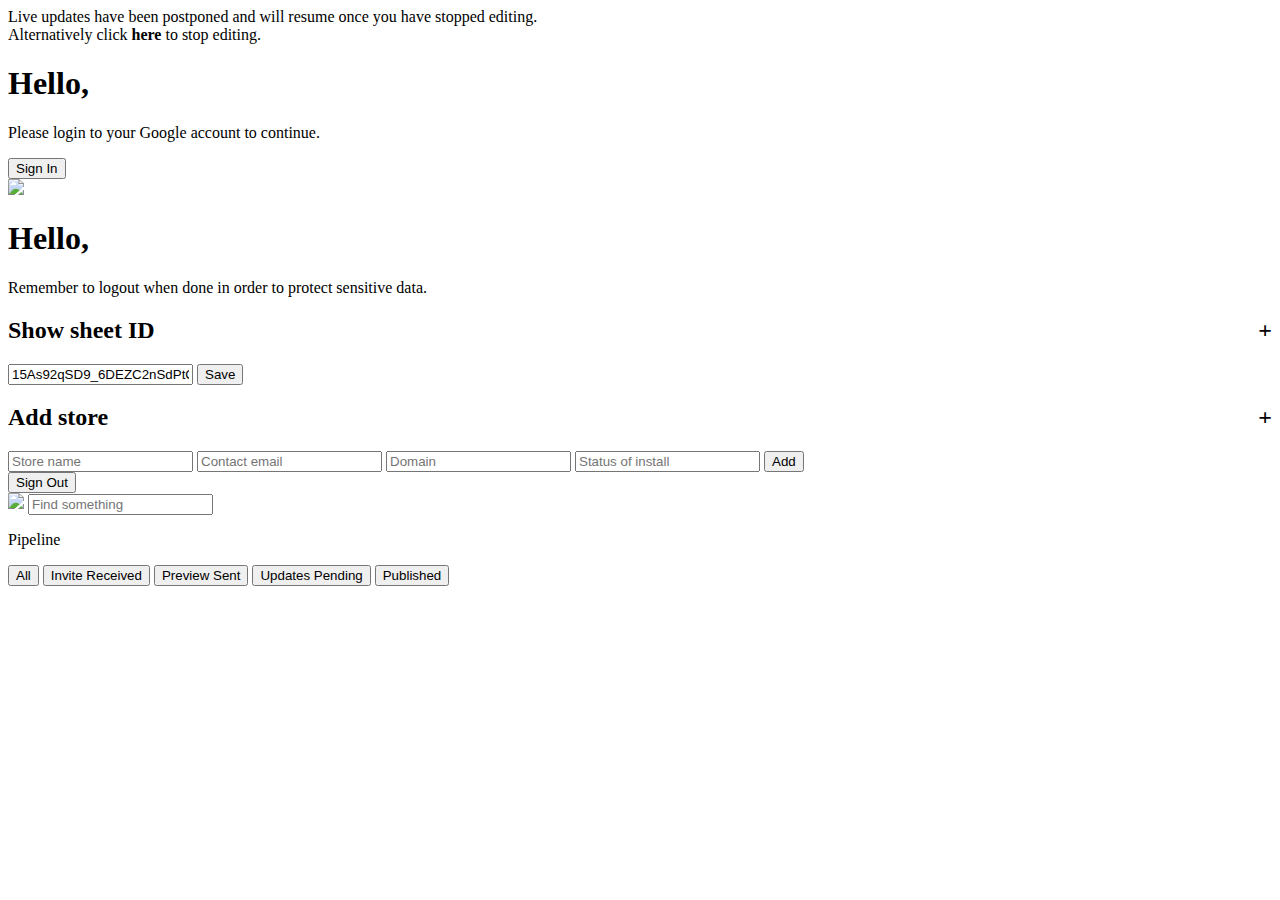
==== docs/content.html @ af525856 "Rename index.html to content.html" ====
<!doctype html>
<html lang="en">
<head>
	<meta charset="utf-8">

  	<title>Tape Deck | A simple CRM powered by Google</title>
  	<meta name="description" content="Tape Deck | A simple CRM powered by Google">
  	<meta name="author" content="Michael Catterall">
  	<meta name="viewport" content="width=device-width, initial-scale=1.0">
  	<link href="https://fonts.googleapis.com/css?family=Poppins" rel="stylesheet">
	<link rel="stylesheet" href="CSS/styles.css">
</head>

<body>
	<div id="disable_updates">Live updates have been postponed and will resume once you have stopped editing.<br>Alternatively click <b>here</b> to stop editing.</div>
	<div id="onLoaded" style="display: block"></div>
	<div id="login_window">
		<h1 id="login_title">Hello,</h1>
		<p class="login_subtitle isLoggedOut">Please login to your Google account to continue.</p>
		<button id="sign_in_btn">Sign In</button>
	</div>
	
	<main id="user_content">
		<div id="fixed_header_area">
			<img src="IMG/close.png" id="menu" Onclick="toggleMenu()">
			<h1 id="login_title">Hello,</h1>
			<p class="login_subtitle isLoggedIn">Remember to logout when done in order to protect sensitive data.</p>

			<div id="signedData">	
				<h2 id="add_form_btn" Onclick="toggleAddForm('update_sheet')"> Show sheet ID <span style="float: right">+</span></h2>
				<form id="update_sheet" OnSubmit="onEditSubmit(event)">
					<input type="text" id="current_sheet_display" value="15As92qSD9_6DEZC2nSdPtCqOSLFR4_KNiXWHC0JLY_E" required /> <!-- <a href="https://docs.google.com/spreadsheets/d/15As92qSD9_6DEZC2nSdPtCqOSLFR4_KNiXWHC0JLY_E" target="_BLANK" -->
					<input class="add_form_input add" type="submit" type="text" value="Save">
				</form>
				<h2 id="add_form_btn" Onclick="toggleAddForm('add_new_form')">Add store <span style="float: right">+</span></h2>
				<form id="add_new_form" OnSubmit="onAddSubmit(event)">
					<input id="company"  class="add_form_input" type="text" placeholder="Store name" required>
					<input id="email" class="add_form_input" type="text" type="text" placeholder="Contact email" required>
					<input id="domain" class="add_form_input" type="text" type="text" placeholder="Domain" required>
					<input id="status" class="add_form_input" type="text" type="text" placeholder="Status of install" required>
					<input class="add_form_input add" type="submit" type="text" value="Add">
				</form>

				<button id="sign_out_btn">Sign Out</button>
			</div>

			</div>
			<div class="bouncybox">
					<div class="bouncy"></div>
				</div>
		</div>

		<div id="header_area">
			<img src="IMG/menu.png" id="menu" Onclick="toggleMenu()">
			<input type="text" id="search" class="header_area_input" placeholder="Find something" onkeyup="searchFunction()" />
		</div>
		<div id="different_states">
			<p id="state_title">Pipeline</p>
			<button class="different_states_btn all_states" OnClick="sortTable('status', '')">All</button>
			<button class="different_states_btn invite_received" OnClick="sortTable('status', 'Invite Received')">Invite Received</button>
			<button class="different_states_btn preview_sent" OnClick="sortTable('status', 'Preview Sent')">Preview Sent</button>
			<button class="different_states_btn updates_pending" OnClick="sortTable('status', 'Updates Pending')">Updates Pending</button>
			<button class="different_states_btn published" OnClick="sortTable('status', 'Published')">Published</button>
		</div>
		<table id="results_section">
		</table>

	</main>

	<script src="https://www.gstatic.com/firebasejs/6.6.2/firebase-app.js"></script>
	<script src="https://www.gstatic.com/firebasejs/6.6.1/firebase-auth.js"></script>
	<script src="https://www.gstatic.com/firebasejs/6.6.1/firebase-firestore.js"></script>

	<script async defer src="https://apis.google.com/js/api.js"
	  onload="this.onload=function(){};handleClientLoad()"
	  onreadystatechange="if (this.readyState === 'complete') this.onload()">
	</script>	
	<script src="JS/script.js"></script>
</body>
</html>
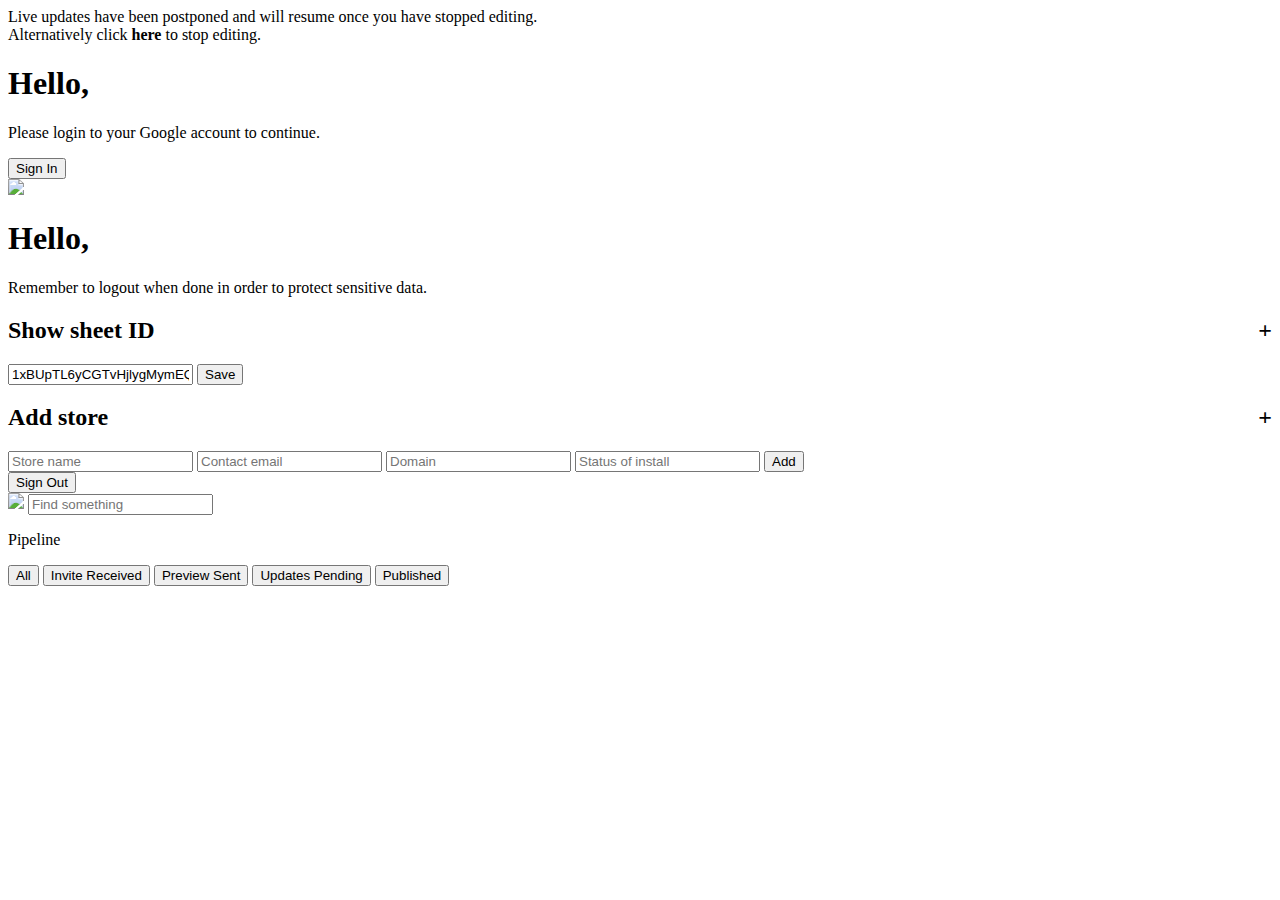
==== commit 150c4f2c: "Updated google sheet" ====
--- a/docs/content.html
+++ b/docs/content.html
@@ -29,7 +29,7 @@
 			<div id="signedData">	
 				<h2 id="add_form_btn" Onclick="toggleAddForm('update_sheet')"> Show sheet ID <span style="float: right">+</span></h2>
 				<form id="update_sheet" OnSubmit="onEditSubmit(event)">
-					<input type="text" id="current_sheet_display" value="15As92qSD9_6DEZC2nSdPtCqOSLFR4_KNiXWHC0JLY_E" required /> <!-- <a href="https://docs.google.com/spreadsheets/d/15As92qSD9_6DEZC2nSdPtCqOSLFR4_KNiXWHC0JLY_E" target="_BLANK" -->
+					<input type="text" id="current_sheet_display" value="1xBUpTL6yCGTvHjlygMymEQKzgNpd5k1pGJkT6PCgzvs" required /> <!-- <a href="https://docs.google.com/spreadsheets/d/15As92qSD9_6DEZC2nSdPtCqOSLFR4_KNiXWHC0JLY_E" target="_BLANK" -->
 					<input class="add_form_input add" type="submit" type="text" value="Save">
 				</form>
 				<h2 id="add_form_btn" Onclick="toggleAddForm('add_new_form')">Add store <span style="float: right">+</span></h2>
@@ -67,6 +67,7 @@
 
 	</main>
 
+	
 	<script src="https://www.gstatic.com/firebasejs/6.6.2/firebase-app.js"></script>
 	<script src="https://www.gstatic.com/firebasejs/6.6.1/firebase-auth.js"></script>
 	<script src="https://www.gstatic.com/firebasejs/6.6.1/firebase-firestore.js"></script>
@@ -74,7 +75,8 @@
 	<script async defer src="https://apis.google.com/js/api.js"
 	  onload="this.onload=function(){};handleClientLoad()"
 	  onreadystatechange="if (this.readyState === 'complete') this.onload()">
-	</script>	
+	</script>
+	
 	<script src="JS/script.js"></script>
 </body>
 </html>
